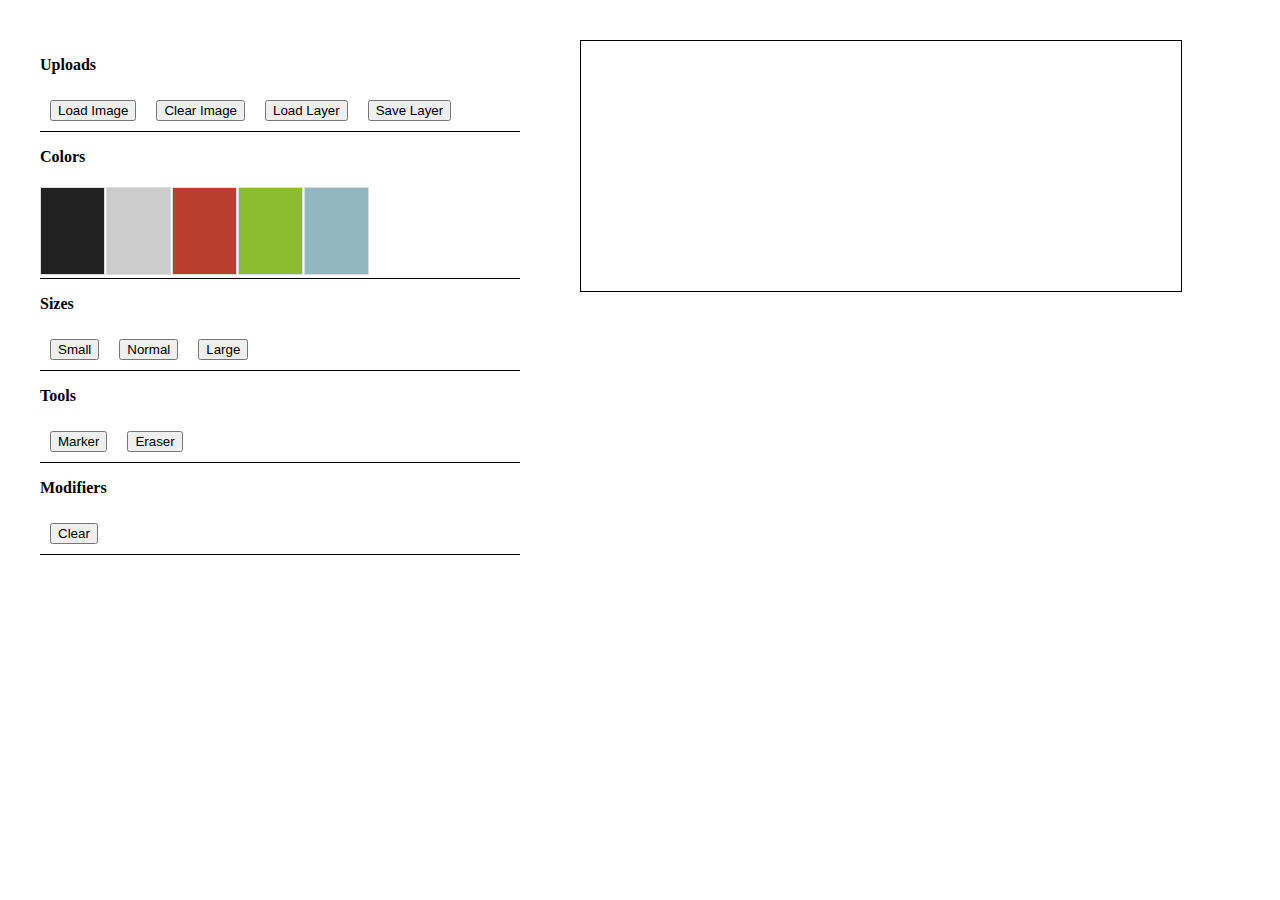
==== canvas/index.html @ 300d70fa "Create a sample canvas component to simulate annotation tools, sizes, and colors." ====
<html>
    <head>
        <title>Canvas Demo</title>
        <link rel="stylesheet" type="text/css" href="canvas.css">
    </head>
    <body>
        <div class="Controls">
            <div class="Control-set">
                <p><b>Uploads</b></p>
                <button id="load-image" class="Control-selector">Load Image</button>
                <button id="clear-image" class="Control-selector">Clear Image</button>
                <button id="load-layer-info" class="Control-selector">Load Layer</button>
                <button id="save-layer-info" class="Control-selector">Save Layer</button>
            </div>
            <div class="Control-set">
                <p><b>Colors</b></p>
                <div id="black" class="Control-selector Control-color"></div>
                <div id="gray"  class="Control-selector Control-color"></div>
                <div id="red"   class="Control-selector Control-color"></div>
                <div id="green" class="Control-selector Control-color"></div>
                <div id="blue"  class="Control-selector Control-color"></div>
            </div>
            <div class="Control-set">
                <p><b>Sizes</b></p>
                <button id="small" class="Control-selector Control-size">Small</button>
                <button id="normal" class="Control-selector Control-size">Normal</button>
                <button id="large" class="Control-selector Control-size">Large</button>
            </div>
            <div class="Control-set">
                <p><b>Tools</b></p>
                <button id="marker" class="Control-selector Control-tool">Marker</button>
                <button id="eraser" class="Control-selector Control-tool">Eraser</button>
            </div>
            <div class="Control-set">
                <p><b>Modifiers</b></p>
                <button id="clear" class="Control-selector Control-modifier">Clear</button>
            </div>
            <div class="Layer-container-save">
                <p><b>Layer Name</b></p>
                <input id="layer-name">
                <button id="save-layer">Save</button>
            </div>
            <div class="Layer-container-load">
                <p><b>Select Layer</b></p>
                <form action="" id="layer-list">
                    <select name="layer">
                    </select>
                </form>
                <button id="load-layer-confirm">Load</button>
            </div>
        </div>
        <div class="Canvas-container">
            <canvas height="250" width="600" id="whiteboard"></canvas>
        </div>
        <script src="http://code.jquery.com/jquery-2.1.0.min.js"></script>
        <script src="canvas.js"></script>
    </body>
</html>
---- canvas/canvas.css ----
body {
    margin: 40px;
}

.Controls {
    width: 40%;
    display: inline-block;
    margin-bottom: 20px;
    float: left;
}

.Control-set {
    float: left;
    margin-right: 40px;
    border-bottom: 1px solid black;
    width: 100%;
}

.Control-selector {
    margin: 10px;
    float: left;
}

.Control-color {
    height: 80px;
    width: 60px;
    float: left;
    cursor: pointer;

    -webkit-transition: all 0.20s ease-in-out;
    -moz-transition: all 0.20s ease-in-out;
    -ms-transition: all 0.20s ease-in-out;
    -o-transition: all 0.20s ease-in-out;
    outline: none;
    padding: 3px 0px 3px 3px;
    margin: 5px 1px 3px 0px;
    border: 1px solid #DDDDDD;
}

.Control-color.is-selected {
    box-shadow: 0 0 5px rgba(81, 203, 238, 1);
    padding: 3px 0px 3px 3px;
    margin: 5px 1px 3px 0px;
    border: 1px solid rgba(81, 203, 238, 1);
}

#black {
    background-color: #212121;
}

#gray {
    background-color: #cccccc;
}

#red {
    background-color: #ba3d2d;
}

#green {
    background-color: #8cbc30;
}

#blue {
    background-color: #92b8bf;
}

#size-control-container {
    height: 100px;
    width: 100px;
    border: 1px solid black;
}

.Layer-container-load {
    width: 100%;
    margin-right: 40px;
    margin-bottom: 20px;
    display: none;
}

.Layer-container-save {
    width: 100%;
    margin-right: 40px;
    margin-bottom: 20px;
    display: none;
}

.Canvas-container {
    float: left;
    border: 1px solid black;
    cursor: pointer;
    margin-left: 60px;
    width: 50%;
}
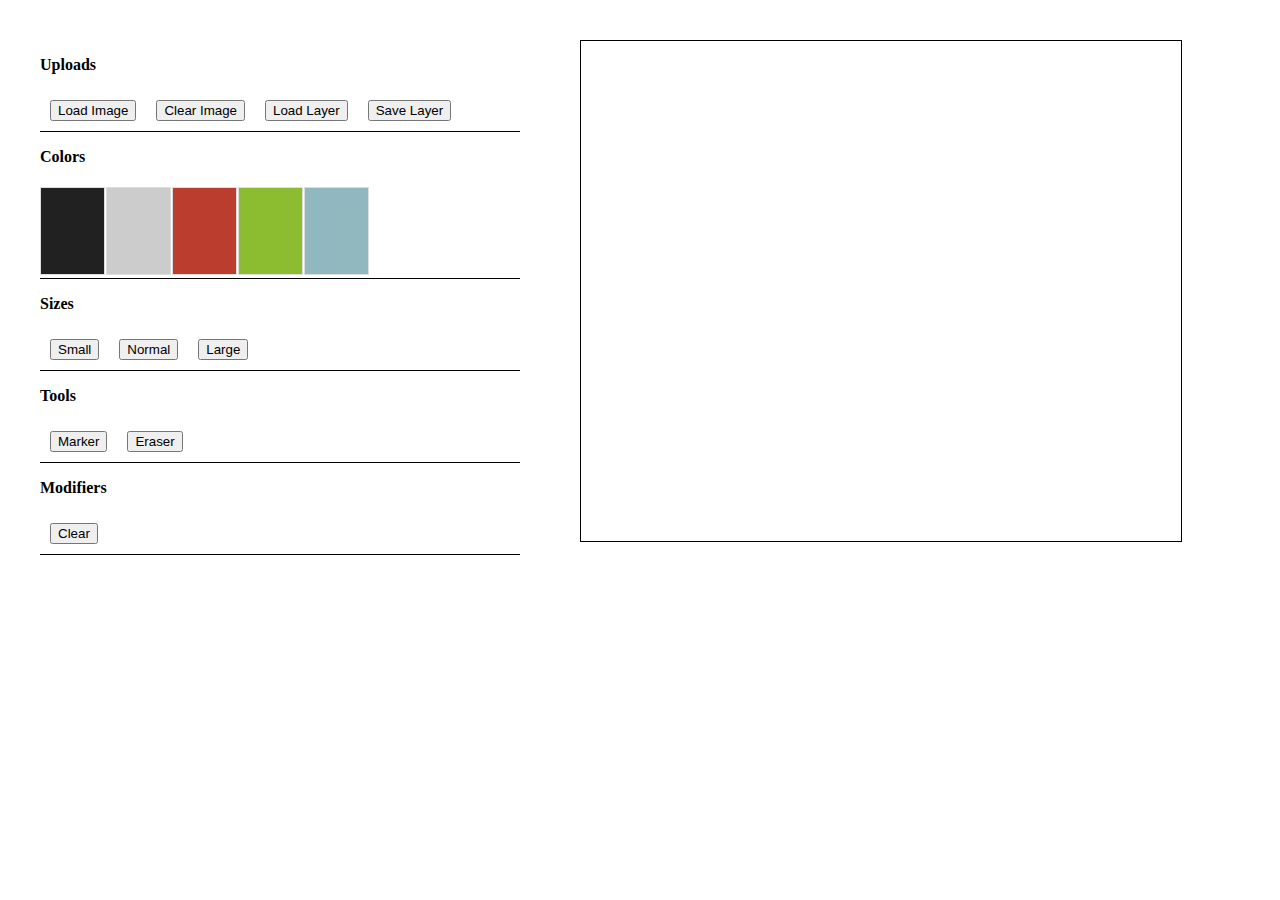
==== commit 3cc4cc81: "Remove static canvas sizes." ====
--- a/canvas/index.html
+++ b/canvas/index.html
@@ -50,7 +50,7 @@
             </div>
         </div>
         <div class="Canvas-container">
-            <canvas height="250" width="600" id="whiteboard"></canvas>
+            <canvas id="whiteboard"></canvas>
         </div>
         <script src="http://code.jquery.com/jquery-2.1.0.min.js"></script>
         <script src="canvas.js"></script>
--- a/canvas/canvas.css
+++ b/canvas/canvas.css
@@ -90,5 +90,6 @@
     cursor: pointer;
     margin-left: 60px;
     width: 50%;
+    height: 500px;
 }
 
